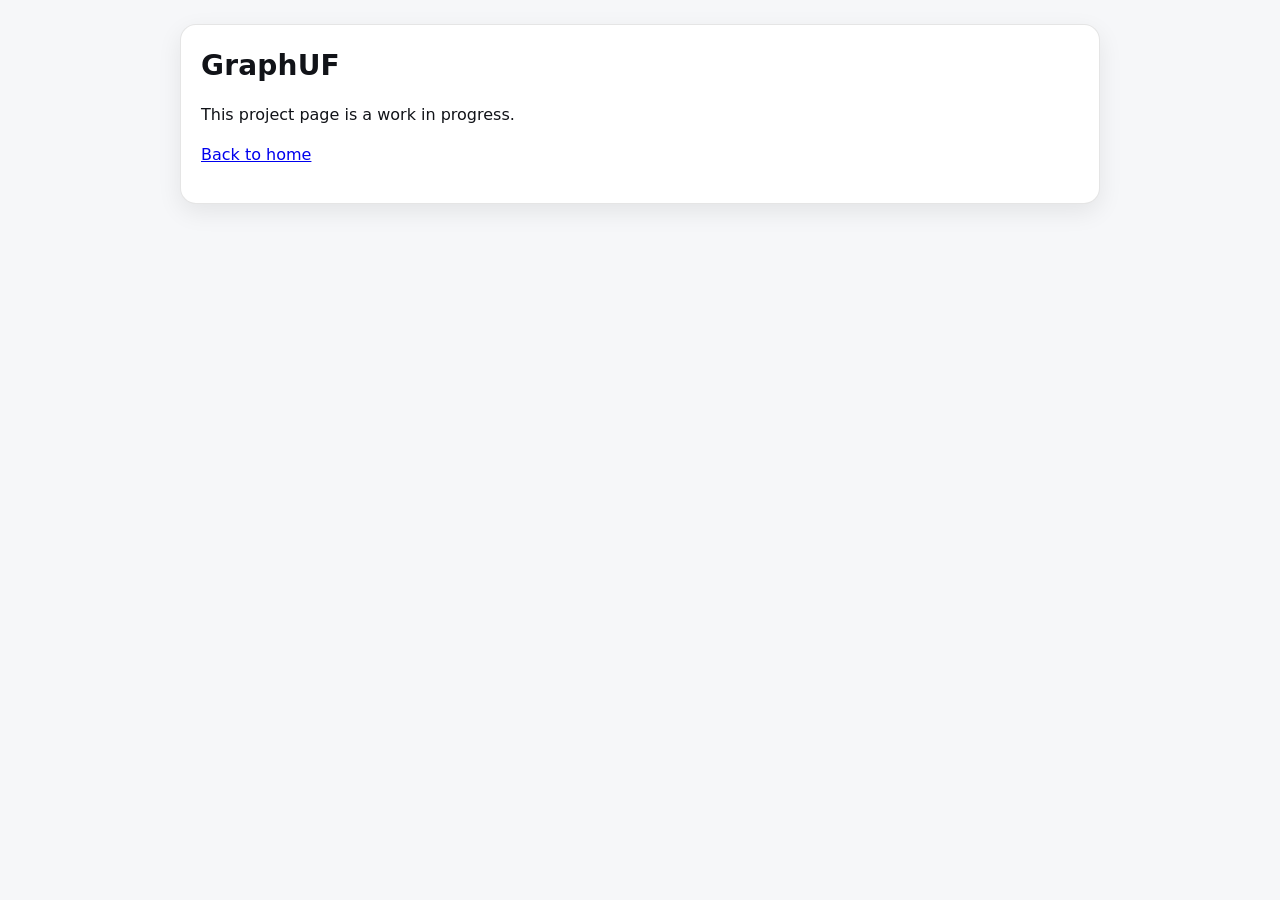
==== projects/graphuf/index.html @ 9ffaf115 "SEO and style updates" ====
<!doctype html>
<html lang="en">
  <head>
    <meta charset="utf-8" />
    <meta name="viewport" content="width=device-width, initial-scale=1" />

    <title>GraphUF – Work in Progress</title>
    <meta name="description" content="GraphUF project write-up is a work in progress." />

    <link rel="canonical" href="https://kevinpugliese.com/projects/graphuf/" />
    <link rel="stylesheet" href="/styles.css" />
  </head>
  <body>
    <main class="card">
      <h1>GraphUF</h1>
      <p>This project page is a work in progress.</p>
      <p><a href="/">Back to home</a></p>
    </main>
  </body>
</html>
---- styles.css ----
/* Base theme */
:root{
  --bg:#f6f7f9;
  --panel:#ffffff;
  --text:#111318;
  --muted:#5b616b;
  --border:rgba(0,0,0,.10);
  --shadow:0 8px 24px rgba(0,0,0,.08);
  --wire: color-mix(in srgb, var(--text) 28%, transparent);
  --wire-hi: #10b981;
  color-scheme: light dark;
}
@media (prefers-color-scheme: dark){
  :root{
    --bg:#0b0c10;
    --panel:#12131a;
    --text:#e7e7e7;
    --muted:#a7a7a7;
    --border:rgba(255,255,255,.12);
    --shadow:0 8px 28px rgba(0,0,0,.35);
  }
}

*{ box-sizing:border-box }

body{
  margin:0;
  font:16px/1.5 system-ui,-apple-system,Segoe UI,Roboto,Helvetica,Arial,sans-serif;
  background:var(--bg);
  color:var(--text);
  min-height:100svh;
  padding:24px;              /* keep page padding */
}

/* ---- Top profile card ---- */
.profile-card{
  position: sticky; top: 0; z-index: 10;
  display:flex; align-items:center; gap:12px;
  width:100%; max-width:920px; margin:0 auto 16px;
  padding:12px 16px;
  background:var(--panel);
  border:1px solid var(--border);
  border-radius:16px;
  box-shadow:var(--shadow);
  backdrop-filter: blur(8px); /* optional; remove if you prefer */
}

/* One place to control avatar size, responsive */
:root { --avatar-size: clamp(64px, 12vw, 96px); }

/* Avatar wrapper */
.avatar-wrap{
  width: var(--avatar-size);
  height: var(--avatar-size);
  border-radius: 50%;
  overflow: hidden;
  box-shadow: 0 6px 18px rgba(0,0,30,.18);
  flex: 0 0 auto;
}
/* Slightly stronger shadow in dark mode */
@media (prefers-color-scheme: dark){
  .avatar-wrap{ box-shadow: 0 10px 28px rgba(0,0,30,.45); }
}

/* Avatar image */
.avatar{
  width: 100%;
  height: 100%;
  display: block;
  object-fit: cover;
  border-radius: 50%;
}

h1{ margin:0; font-size:clamp(22px,3.5vw,28px); font-weight:800; letter-spacing:.2px }
.links{ display:flex; gap:10px; flex-wrap:wrap }
.btn{
  appearance:none; border:1px solid var(--border); background:transparent; color:inherit;
  padding:10px 14px; border-radius:10px; text-decoration:none; font-weight:600;
  transition:background .15s ease, transform .06s ease, border-color .15s ease;
}
.btn:hover{ background:rgba(127,127,127,.08); transform:translateY(-1px) }

/* Main card container */
.card{
  width:100%;
  max-width:920px;
  margin-inline:auto;      /* center horizontally */
  background:var(--panel);
  border:1px solid var(--border);
  border-radius:16px;
  box-shadow:var(--shadow);
  padding:20px;
}

/* Panel look */
.panel{
  border:1px solid var(--border);
  border-radius:12px;
  padding:16px;
  min-height:180px;
}
.panel h3{ margin:0 0 6px; font-size:18px }
.panel p{ margin:.5rem 0; color:var(--muted) }

/* --- Circuit panel as a responsive ratio box --- */
.panel--circuit{
  position: relative;
  padding: 0;      /* SVG will fill; no inner padding */
  min-height: 0;   /* override .panel’s min-height */
  overflow: hidden;
}
.panel--circuit::before{
  content: "";
  display: block;
  /* viewBox 1600×560 → 35% */
  padding-top: calc(560 / 1600 * 100%);
}
.panel--circuit > .circuit{
  position: absolute;
  inset: 0;
  width: 100%;
  height: 100%;
  display: block;
}
/* Prevent text selection inside the circuit */
.panel--circuit, .panel--circuit * {
  -webkit-user-select: none;
  user-select: none;
}

/* Wires, nodes, gates */
.wire{ stroke: var(--wire, color-mix(in srgb, var(--text) 28%, transparent)); stroke-width:3; fill:none; stroke-linecap:butt }
.wire.high{ stroke: var(--wire-hi) }
.node{ fill: color-mix(in srgb, var(--text) 28%, transparent) }
.node.high{ fill: var(--wire-hi) }
.bit-rect{ fill: var(--panel); stroke: var(--border) }
.bit-label{
  font-weight:700; font-size:16px; dominant-baseline:middle; text-anchor:middle;
  user-select:none; pointer-events:none; fill: var(--text);
}
.bit{ cursor:pointer }
.bit:hover .bit-rect{ filter: brightness(1.03) }
.bit:focus-visible .bit-rect{ stroke: color-mix(in srgb, var(--text) 40%, transparent); stroke-width:3 }
.gate-shape{ stroke: var(--border); stroke-width:2; fill:none }
.gate-shape.high { stroke: var(--wire-hi); }

/* Glow when an input bit is ON */
.bit.active .bit-rect{
  stroke: var(--wire-hi);
  filter: drop-shadow(0 0 0.45rem color-mix(in srgb, var(--wire-hi) 55%, transparent));
}
.bit.active .bit-label{
  fill: var(--wire-hi);
  text-shadow: 0 0 8px color-mix(in srgb, var(--wire-hi) 60%, transparent);
}

/* --- Projects panel just below the circuit --- */
.panel.projects-panel{
  /* uses .panel look; just adds spacing */
  margin-top: 16px;
}

/* Tab strip attached to the top-left inside the box */
.projects-tabs{
  display: flex;
  flex-wrap: wrap;          /* wrap only when necessary */
  gap: 8px;
  align-items: flex-end;    /* align bottoms so active tab can sit into content */
  margin: 0;                /* snug at the top-left */
}

/* Beveled rectangle tabs: rounded top corners, square bottoms */
.project-tab{
  appearance: none;
  display: inline-flex;
  align-items: center;
  cursor: pointer;
  padding: 0.55rem 0.9rem;
  border: 1px solid var(--border);     /* match panel border width */
  border-radius: 10px 10px 0 0;        /* beveled top corners */
  background: var(--panel);            /* same surface as panel */
  color: inherit;
  font: inherit;
  font-weight: 700;
  line-height: 1;
  white-space: nowrap;                 /* keep labels on one line */
  transition: background-color .14s ease, color .14s ease, border-color .14s ease;
}
.project-tab:hover{ background: rgba(127,127,127,.08); }
.project-tab:focus-visible{ outline: 2px solid color-mix(in srgb, var(--text) 30%, transparent); outline-offset: 2px; }

/* Selected tab merges with the content area below */
.project-tab[aria-selected="true"]{
  border-bottom-color: transparent;    /* open bottom edge */
  margin-bottom: -1px;                 /* overlap the content’s top border (1px) */
  background: var(--panel);
}

/* Shared content area; its top border connects to tabs */
.project-panel-body{
  border-top: 1px solid var(--border); /* same width as tabs/panel border */
  padding-top: 12px;
}
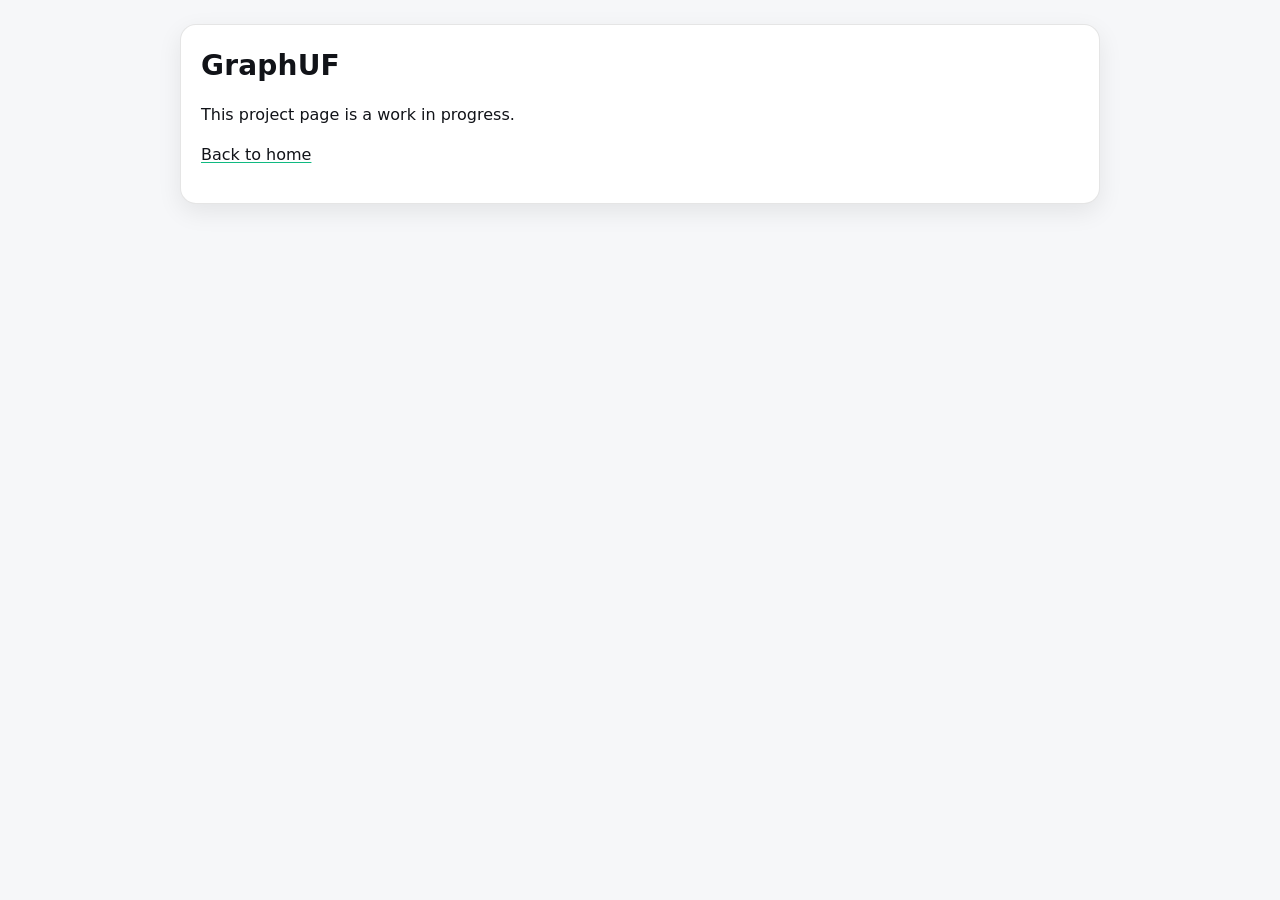
==== commit dff33b63: "update to match new experience" ====
--- a/projects/graphuf/index.html
+++ b/projects/graphuf/index.html
@@ -4,8 +4,11 @@
     <meta charset="utf-8" />
     <meta name="viewport" content="width=device-width, initial-scale=1" />
 
-    <title>GraphUF – Work in Progress</title>
-    <meta name="description" content="GraphUF project write-up is a work in progress." />
+    <title>GraphUF - Work in Progress</title>
+    <meta
+      name="description"
+      content="GraphUF project write-up is a work in progress."
+    />
 
     <link rel="canonical" href="https://kevinpugliese.com/projects/graphuf/" />
     <link rel="stylesheet" href="/styles.css" />
--- a/styles.css
+++ b/styles.css
@@ -1,69 +1,83 @@
-/* Base theme */
-:root{
-  --bg:#f6f7f9;
-  --panel:#ffffff;
-  --text:#111318;
-  --muted:#5b616b;
-  --border:rgba(0,0,0,.10);
-  --shadow:0 8px 24px rgba(0,0,0,.08);
-  --wire: color-mix(in srgb, var(--text) 28%, transparent);
+:root {
+  --bg: #f6f7f9;
+  --panel: #ffffff;
+  --text: #111318;
+  --muted: #5b616b;
+  --border: rgba(0, 0, 0, 0.1);
+  --shadow: 0 8px 24px rgba(0, 0, 0, 0.08);
+  --wire: color-mix(in srgb, var(--text) 38%, transparent);
+  --gate: color-mix(in srgb, var(--text) 60%, transparent);
   --wire-hi: #10b981;
   color-scheme: light dark;
 }
-@media (prefers-color-scheme: dark){
-  :root{
-    --bg:#0b0c10;
-    --panel:#12131a;
-    --text:#e7e7e7;
-    --muted:#a7a7a7;
-    --border:rgba(255,255,255,.12);
-    --shadow:0 8px 28px rgba(0,0,0,.35);
-  }
-}
-
-*{ box-sizing:border-box }
-
-body{
-  margin:0;
-  font:16px/1.5 system-ui,-apple-system,Segoe UI,Roboto,Helvetica,Arial,sans-serif;
-  background:var(--bg);
-  color:var(--text);
-  min-height:100svh;
-  padding:24px;              /* keep page padding */
-}
-
-/* ---- Top profile card ---- */
-.profile-card{
-  position: sticky; top: 0; z-index: 10;
-  display:flex; align-items:center; gap:12px;
-  width:100%; max-width:920px; margin:0 auto 16px;
-  padding:12px 16px;
-  background:var(--panel);
-  border:1px solid var(--border);
-  border-radius:16px;
-  box-shadow:var(--shadow);
-  backdrop-filter: blur(8px); /* optional; remove if you prefer */
-}
-
-/* One place to control avatar size, responsive */
-:root { --avatar-size: clamp(64px, 12vw, 96px); }
-
-/* Avatar wrapper */
-.avatar-wrap{
+@media (prefers-color-scheme: dark) {
+  :root {
+    --bg: #0b0c10;
+    --panel: #12131a;
+    --text: #e7e7e7;
+    --muted: #a7a7a7;
+    --border: rgba(255, 255, 255, 0.12);
+    --shadow: 0 8px 28px rgba(0, 0, 0, 0.35);
+  }
+}
+
+* {
+  box-sizing: border-box;
+}
+
+body {
+  margin: 0;
+  font:
+    16px/1.5 system-ui,
+    -apple-system,
+    Segoe UI,
+    Roboto,
+    Helvetica,
+    Arial,
+    sans-serif;
+  background: var(--bg);
+  color: var(--text);
+  min-height: 100svh;
+  padding: 24px;
+}
+
+.profile-card {
+  position: sticky;
+  top: 0;
+  z-index: 10;
+  display: flex;
+  align-items: center;
+  gap: 12px;
+  width: 100%;
+  max-width: 920px;
+  margin: 0 auto 16px;
+  padding: 12px 16px;
+  background: var(--panel);
+  border: 1px solid var(--border);
+  border-radius: 16px;
+  box-shadow: var(--shadow);
+  backdrop-filter: blur(8px);
+}
+
+:root {
+  --avatar-size: clamp(64px, 12vw, 96px);
+}
+
+.avatar-wrap {
   width: var(--avatar-size);
   height: var(--avatar-size);
   border-radius: 50%;
   overflow: hidden;
-  box-shadow: 0 6px 18px rgba(0,0,30,.18);
+  box-shadow: 0 6px 18px rgba(0, 0, 30, 0.18);
   flex: 0 0 auto;
 }
-/* Slightly stronger shadow in dark mode */
-@media (prefers-color-scheme: dark){
-  .avatar-wrap{ box-shadow: 0 10px 28px rgba(0,0,30,.45); }
-}
-
-/* Avatar image */
-.avatar{
+@media (prefers-color-scheme: dark) {
+  .avatar-wrap {
+    box-shadow: 0 10px 28px rgba(0, 0, 30, 0.45);
+  }
+}
+
+.avatar {
   width: 100%;
   height: 100%;
   display: block;
@@ -71,133 +85,379 @@
   border-radius: 50%;
 }
 
-h1{ margin:0; font-size:clamp(22px,3.5vw,28px); font-weight:800; letter-spacing:.2px }
-.links{ display:flex; gap:10px; flex-wrap:wrap }
-.btn{
-  appearance:none; border:1px solid var(--border); background:transparent; color:inherit;
-  padding:10px 14px; border-radius:10px; text-decoration:none; font-weight:600;
-  transition:background .15s ease, transform .06s ease, border-color .15s ease;
-}
-.btn:hover{ background:rgba(127,127,127,.08); transform:translateY(-1px) }
-
-/* Main card container */
-.card{
-  width:100%;
-  max-width:920px;
-  margin-inline:auto;      /* center horizontally */
-  background:var(--panel);
-  border:1px solid var(--border);
-  border-radius:16px;
-  box-shadow:var(--shadow);
-  padding:20px;
-}
-
-/* Panel look */
-.panel{
-  border:1px solid var(--border);
-  border-radius:12px;
-  padding:16px;
-  min-height:180px;
-}
-.panel h3{ margin:0 0 6px; font-size:18px }
-.panel p{ margin:.5rem 0; color:var(--muted) }
-
-/* --- Circuit panel as a responsive ratio box --- */
-.panel--circuit{
+h1 {
+  margin: 0;
+  font-size: clamp(22px, 3.5vw, 28px);
+  font-weight: 800;
+  letter-spacing: 0.2px;
+}
+.links {
+  display: flex;
+  gap: 10px;
+  flex-wrap: wrap;
+}
+.btn {
+  appearance: none;
+  border: 1px solid var(--border);
+  background: transparent;
+  color: inherit;
+  padding: 10px 14px;
+  border-radius: 10px;
+  text-decoration: none;
+  font-weight: 600;
+  transition:
+    background 0.15s ease,
+    transform 0.06s ease,
+    border-color 0.15s ease;
+}
+.btn:hover {
+  background: rgba(127, 127, 127, 0.08);
+  transform: translateY(-1px);
+}
+
+.panel a,
+.card > p a {
+  color: inherit;
+  text-decoration-color: var(--wire-hi);
+  text-underline-offset: 2px;
+}
+.panel a:hover,
+.panel a:focus-visible,
+.card > p a:hover,
+.card > p a:focus-visible {
+  color: var(--wire-hi);
+}
+
+.circuit-note {
+  display: none;
+}
+
+.card {
+  width: 100%;
+  max-width: 920px;
+  margin-inline: auto;
+  background: var(--panel);
+  border: 1px solid var(--border);
+  border-radius: 16px;
+  box-shadow: var(--shadow);
+  padding: 20px;
+}
+
+.panel {
+  border: 1px solid var(--border);
+  border-radius: 12px;
+  padding: 16px;
+  min-height: 180px;
+}
+.panel h3 {
+  margin: 0 0 6px;
+  font-size: 18px;
+}
+.panel p {
+  margin: 0.5rem 0;
+  color: var(--muted);
+}
+
+.panel--circuit {
   position: relative;
-  padding: 0;      /* SVG will fill; no inner padding */
-  min-height: 0;   /* override .panel’s min-height */
+  padding: 0;
+  min-height: 0;
   overflow: hidden;
 }
-.panel--circuit::before{
+.panel--circuit::before {
   content: "";
   display: block;
-  /* viewBox 1600×560 → 35% */
-  padding-top: calc(560 / 1600 * 100%);
-}
-.panel--circuit > .circuit{
+  padding-top: calc(576 / 1380 * 100%);
+}
+.panel--circuit > .circuit {
   position: absolute;
   inset: 0;
   width: 100%;
   height: 100%;
   display: block;
 }
-/* Prevent text selection inside the circuit */
-.panel--circuit, .panel--circuit * {
+.panel--circuit,
+.panel--circuit * {
   -webkit-user-select: none;
   user-select: none;
 }
 
-/* Wires, nodes, gates */
-.wire{ stroke: var(--wire, color-mix(in srgb, var(--text) 28%, transparent)); stroke-width:3; fill:none; stroke-linecap:butt }
-.wire.high{ stroke: var(--wire-hi) }
-.node{ fill: color-mix(in srgb, var(--text) 28%, transparent) }
-.node.high{ fill: var(--wire-hi) }
-.bit-rect{ fill: var(--panel); stroke: var(--border) }
-.bit-label{
-  font-weight:700; font-size:16px; dominant-baseline:middle; text-anchor:middle;
-  user-select:none; pointer-events:none; fill: var(--text);
-}
-.bit{ cursor:pointer }
-.bit:hover .bit-rect{ filter: brightness(1.03) }
-.bit:focus-visible .bit-rect{ stroke: color-mix(in srgb, var(--text) 40%, transparent); stroke-width:3 }
-.gate-shape{ stroke: var(--border); stroke-width:2; fill:none }
-.gate-shape.high { stroke: var(--wire-hi); }
-
-/* Glow when an input bit is ON */
-.bit.active .bit-rect{
+.wire {
+  stroke: var(--wire, color-mix(in srgb, var(--text) 28%, transparent));
+  stroke-width: 3;
+  fill: none;
+  stroke-linecap: butt;
+}
+.wire.high {
   stroke: var(--wire-hi);
-  filter: drop-shadow(0 0 0.45rem color-mix(in srgb, var(--wire-hi) 55%, transparent));
-}
-.bit.active .bit-label{
+}
+.node {
+  fill: var(--wire);
+}
+
+/* A NOT gate's inversion bubble must read as an open circle, not as a filled
+   junction dot like every other pin. */
+.node.bubble {
+  fill: var(--panel);
+  stroke: var(--gate);
+  stroke-width: 2.5;
+}
+.node.bubble.high {
+  fill: var(--panel);
+  stroke: var(--wire-hi);
+}
+.node.high {
+  fill: var(--wire-hi);
+}
+.bit-rect {
+  fill: var(--panel);
+  stroke: var(--gate);
+}
+.bit-label {
+  font-weight: 700;
+  font-size: 16px;
+  dominant-baseline: middle;
+  text-anchor: middle;
+  user-select: none;
+  pointer-events: none;
+  fill: var(--text);
+}
+.bit {
+  cursor: pointer;
+}
+.bit:hover .bit-rect {
+  filter: brightness(1.03);
+}
+.bit:focus-visible .bit-rect {
+  stroke: color-mix(in srgb, var(--text) 40%, transparent);
+  stroke-width: 3;
+}
+.gate-shape {
+  stroke: var(--gate);
+  stroke-width: 2.5;
+  fill: none;
+}
+.gate-shape.high {
+  stroke: var(--wire-hi);
+}
+
+.bit.active .bit-rect {
+  stroke: var(--wire-hi);
+  filter: drop-shadow(
+    0 0 0.45rem color-mix(in srgb, var(--wire-hi) 55%, transparent)
+  );
+}
+.bit.active .bit-label {
   fill: var(--wire-hi);
   text-shadow: 0 0 8px color-mix(in srgb, var(--wire-hi) 60%, transparent);
 }
 
-/* --- Projects panel just below the circuit --- */
-.panel.projects-panel{
-  /* uses .panel look; just adds spacing */
+.panel.projects-panel {
+  position: relative;
   margin-top: 16px;
 }
 
-/* Tab strip attached to the top-left inside the box */
-.projects-tabs{
+.projects-tabs {
   display: flex;
-  flex-wrap: wrap;          /* wrap only when necessary */
+  flex-wrap: wrap;
   gap: 8px;
-  align-items: flex-end;    /* align bottoms so active tab can sit into content */
-  margin: 0;                /* snug at the top-left */
-}
-
-/* Beveled rectangle tabs: rounded top corners, square bottoms */
-.project-tab{
+  align-items: flex-end;
+  margin: -0.25rem 0 0;
+}
+
+.project-tab {
   appearance: none;
   display: inline-flex;
   align-items: center;
+  justify-content: center;
   cursor: pointer;
   padding: 0.55rem 0.9rem;
-  border: 1px solid var(--border);     /* match panel border width */
-  border-radius: 10px 10px 0 0;        /* beveled top corners */
-  background: var(--panel);            /* same surface as panel */
+  min-width: 120px;
+  height: 48px;
+  border: 2px solid currentColor;
+  border-bottom: 1px solid var(--border);
+  border-radius: 10px 10px 0 0;
+  background: var(--panel-bg, transparent);
   color: inherit;
-  font: inherit;
-  font-weight: 700;
   line-height: 1;
-  white-space: nowrap;                 /* keep labels on one line */
-  transition: background-color .14s ease, color .14s ease, border-color .14s ease;
-}
-.project-tab:hover{ background: rgba(127,127,127,.08); }
-.project-tab:focus-visible{ outline: 2px solid color-mix(in srgb, var(--text) 30%, transparent); outline-offset: 2px; }
-
-/* Selected tab merges with the content area below */
-.project-tab[aria-selected="true"]{
-  border-bottom-color: transparent;    /* open bottom edge */
-  margin-bottom: -1px;                 /* overlap the content’s top border (1px) */
+  font-weight: 600;
+  white-space: nowrap;
+  transition:
+    background-color 140ms ease,
+    color 140ms ease,
+    border-color 140ms ease;
+}
+.project-tab:hover {
+  background: rgba(0, 0, 0, 0.05);
+}
+.project-tab:focus-visible {
+  outline: 2px solid currentColor;
+  outline-offset: 2px;
+}
+
+.project-tab[aria-selected="true"] {
+  border-bottom-color: transparent;
+  background: inherit;
+  position: relative;
+}
+
+.project-tab[aria-selected="true"]::after {
+  content: "";
+  position: absolute;
+  bottom: -1px;
+  left: 0;
+  right: 0;
+  height: 1px;
   background: var(--panel);
 }
 
-/* Shared content area; its top border connects to tabs */
-.project-panel-body{
-  border-top: 1px solid var(--border); /* same width as tabs/panel border */
-  padding-top: 12px;
-}
+.project-panel-body {
+  border-top: 1px solid currentColor;
+  padding-top: 0.75rem;
+}
+
+@media (prefers-reduced-motion: reduce) {
+  .project-tab {
+    transition: none;
+  }
+}
+
+@media (max-width: 900px) {
+  .projects-tabs {
+    flex-wrap: nowrap;
+    overflow-x: auto;
+    overflow-y: hidden;
+    -webkit-overflow-scrolling: touch;
+    scroll-snap-type: x proximity;
+    scroll-padding-inline: 4px;
+    gap: 4px;
+    width: 100%;
+  }
+
+  /* Fade the edge the strip can still scroll toward, so a clipped tab reads
+     as "more this way" instead of as a rendering bug. */
+  .projects-tabs.can-scroll-right {
+    -webkit-mask-image: linear-gradient(
+      to right,
+      #000 calc(100% - 36px),
+      transparent
+    );
+    mask-image: linear-gradient(to right, #000 calc(100% - 36px), transparent);
+  }
+
+  .projects-tabs.can-scroll-left {
+    -webkit-mask-image: linear-gradient(to right, transparent, #000 36px);
+    mask-image: linear-gradient(to right, transparent, #000 36px);
+  }
+
+  .projects-tabs.can-scroll-left.can-scroll-right {
+    -webkit-mask-image: linear-gradient(
+      to right,
+      transparent,
+      #000 36px,
+      #000 calc(100% - 36px),
+      transparent
+    );
+    mask-image: linear-gradient(
+      to right,
+      transparent,
+      #000 36px,
+      #000 calc(100% - 36px),
+      transparent
+    );
+  }
+
+  .project-tab {
+    flex: 0 0 auto;
+    min-width: max-content;
+    padding: 0.5rem 0.8rem;
+    font-size: 0.9rem;
+    scroll-snap-align: start;
+  }
+}
+
+/* Content panels: experience, education, skills */
+.panel h2 {
+  margin: 0 0 10px;
+  font-size: 20px;
+}
+
+.panel h3 + .entry-meta {
+  margin: 0 0 8px;
+  font-size: 14px;
+  color: var(--muted);
+}
+
+.panel h3 {
+  margin: 18px 0 4px;
+}
+
+.panel > h3:first-of-type {
+  margin-top: 0;
+}
+
+.panel ul {
+  margin: 0.5rem 0 0;
+  padding-left: 1.15rem;
+  color: var(--muted);
+}
+
+.panel li {
+  margin: 0.35rem 0;
+  line-height: 1.5;
+}
+
+.panel li strong {
+  color: var(--text, inherit);
+}
+
+#experience,
+#education,
+#certifications,
+#skills,
+#now {
+  margin-top: 16px;
+  min-height: 0;
+}
+
+@media (max-width: 700px), (max-height: 600px) {
+  .profile-card {
+    position: static;
+  }
+}
+
+@media (max-width: 700px) {
+  body {
+    padding: 12px;
+  }
+
+  .panel--circuit::before {
+    display: none;
+  }
+
+  .panel--circuit > .circuit {
+    display: none;
+  }
+
+  .circuit-note {
+    display: block;
+    margin: 0;
+    padding: 18px 16px;
+    text-align: center;
+    font-size: 14px;
+    color: var(--muted);
+  }
+
+  .lead {
+    margin: 8px 0;
+    line-height: 1.35;
+  }
+
+  .links {
+    gap: 6px;
+  }
+
+  .btn {
+    padding: 9px 8px;
+  }
+}
